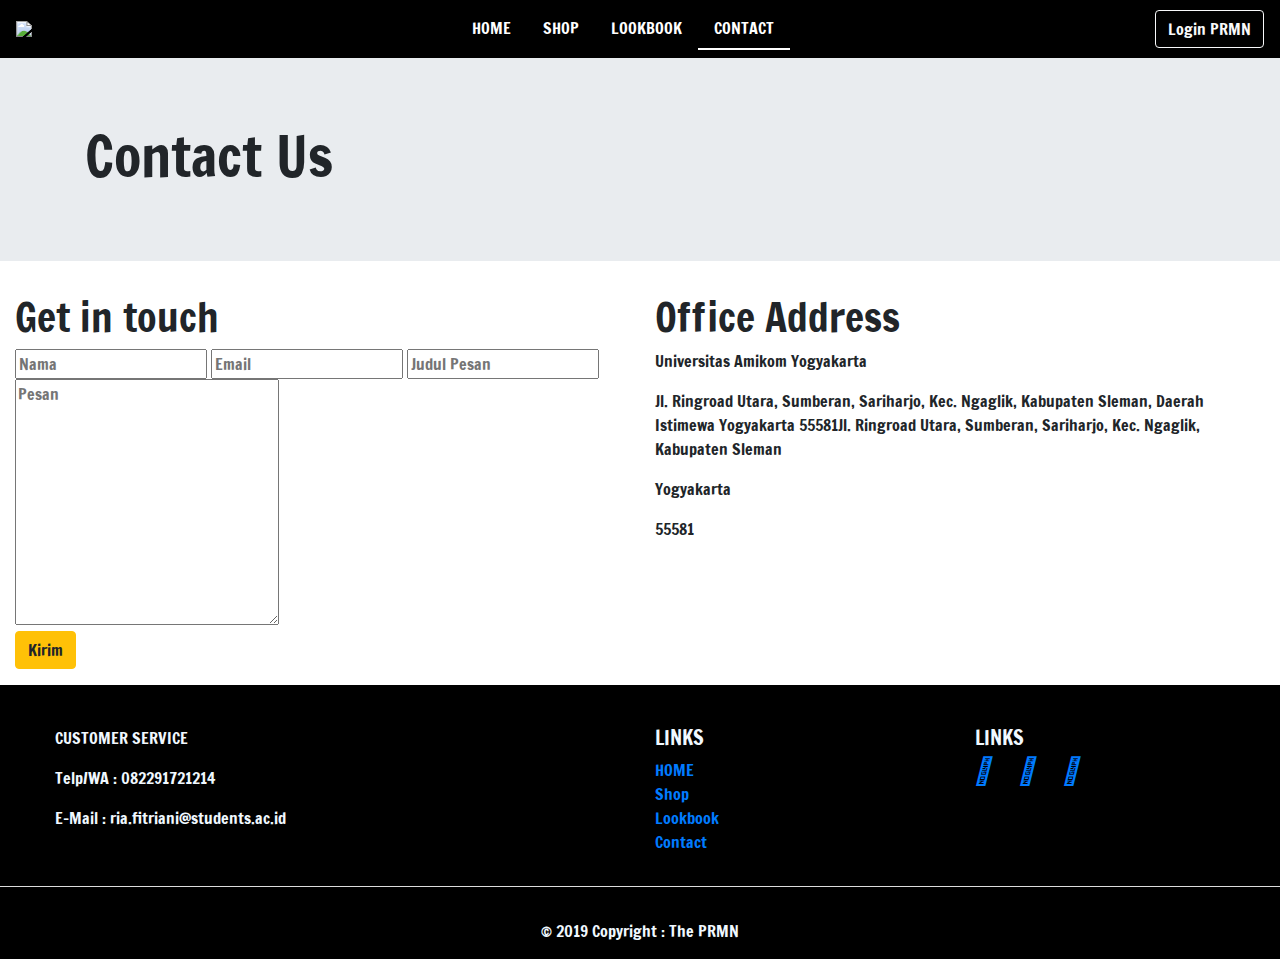
==== contact.html @ bcbd7a75 "halaman index" ====
<!DOCTYPE html>
<html lang="en">
<head>
    <meta charset="UTF-8">
    <meta name="viewport" content="width=device-width, initial-scale=1.0">
    <meta http-equiv="X-UA-Compatible" content="ie=edge">
    <title>The PRMN</title>
    <link rel="stylesheet" href="https://stackpath.bootstrapcdn.com/bootstrap/4.3.1/css/bootstrap.min.css" integrity="sha384-ggOyR0iXCbMQv3Xipma34MD+dH/1fQ784/j6cY/iJTQUOhcWr7x9JvoRxT2MZw1T" crossorigin="anonymous">
    <link href="https://stackpath.bootstrapcdn.com/font-awesome/4.7.0/css/font-awesome.min.css" rel="stylesheet" integrity="sha384-wvfXpqpZZVQGK6TAh5PVlGOfQNHSoD2xbE+QkPxCAFlNEevoEH3Sl0sibVcOQVnN" crossorigin="anonymous">
    <link rel="stylesheet" href="https://use.fontawesome.com/releases/v5.8.1/css/all.css"
        integrity="sha384-50oBUHEmvpQ+1lW4y57PTFmhCaXp0ML5d60M1M7uH2+nqUivzIebhndOJK28anvf" crossorigin="anonymous">
        <link href="https://fonts.googleapis.com/css?family=Francois+One&display=swap" rel="stylesheet">
    <link rel="stylesheet" type="text/css" href="assets/css/contact.css">

</head>
<body>
    <!--Nav Bar-->
    <nav class="navbar navbar-light" style="background-color: black">
        <img class="logo" src="assets/img/Logo.jpg" width="75px" width="75px">
        <ul class="nav">
            <li class="nav-item " >
              <a  class="nav-link" href="index.html">HOME</a>
            </li>
            <li class="nav-item">
              <a  class="nav-link" href="Shop.html">SHOP</a>
            </li>
            <li class="nav-item">
              <a  class="nav-link" href="lookbook.html">LOOKBOOK</a>
            </li>
            <li class="nav-item active">
                <a  class="nav-link active" href="contact.html">CONTACT</a>
              </li>
          </ul>
        <form class="form-inline">
            <button type="button" class="btn btn-outline-light">Login PRMN</button>
        </form>
      </nav>
      
      <!--ISINYE-->
      <main>
            <div class="jumbotron jumbotron-fluid jumbotron__faq">
                <div class="container">
                  <h1 class="display-4">Contact Us</h1>
                </div>
                <div class="overlay"></div>
            </div>
            
            <div class="container-fluid contact__form__outer__container">
                    <div class="row">
                        <div class="col contact__form__container">
                            <h1 class="contact__heading">Get in touch </h1>
                            <form class="contact__form">
                                <input type="text" name="Nama" id="" placeholder="Nama">
                                <input type="email" name="Email" id="" placeholder="Email">
                                <input type="text" name="Judul Pesan" id="judulpesan" placeholder="Judul Pesan">
                                <textarea name="Pesan" id="" cols="30" rows="10" placeholder="Pesan"></textarea>
                            </form>
                            <button type="button" class="btn btn-warning contact__form__btn">Kirim</button>
                        </div>
                        <div class="col">
                            <div class="address__container">
                                <h1>Office Address</h1>
                                <p>Universitas Amikom Yogyakarta</p>
                                <p>Jl. Ringroad Utara, Sumberan, Sariharjo, Kec. Ngaglik, Kabupaten Sleman, Daerah Istimewa Yogyakarta 55581Jl. Ringroad Utara, Sumberan, Sariharjo, Kec. Ngaglik, Kabupaten Sleman</p>
                                <p>Yogyakarta</p>
                                <p>55581</p>
    
                            </div>
                        </div>
                    </div>
            </div>
    
        </main>

      
      <!-- Footer -->
<footer class="page-footer font-small indigo center " style="background-color: black">
  <!-- Footer -->
<hr class="page-footer font-small blue pt-4">

    <!-- Footer Links -->
    <div class="container-fluid text-center text-md-left">
  
      <!-- Grid row -->
      <div class="row">
  
        <!-- Grid column -->
        <div class="col-md-6 mt-md-0 mt-3">
  
          <!-- Content -->
          <ul class="text-uppercase Customer-service">Customer Service</ul>
          <ul>Telp/WA : 082291721214</ul>
          <ul>E-Mail : ria.fitriani@students.ac.id  </ul>
  
        </div>
        <!-- Grid column -->
  
        <hr class="clearfix w-100 d-md-none pb-3">
  
        <!-- Grid column -->
        <div class="col-md-3 mb-md-0 mb-3">
  
          <!-- Links -->
          <h5 class="text-uppercase">Links</h5>
  
          <ul class="list-unstyled footer-list">
            <li>
                <a  class="nav-link active" href="index.html">HOME</a>
            </li>
            <li>
                <a  class="nav-link active" href="Shop.html">Shop</a>
            </li>
            <li>
                <a  class="nav-link active" href="lookbook.html">Lookbook</a>
            </li>
            <li>
                <a  class="nav-link active" href="contact.html">Contact</a>
            </li>
          </ul>
  
        </div>
        <!-- Grid column -->
  
        <!-- Grid column -->
        <div class="col-md-3 mb-md-0 mb-3">
  
          <!-- Links -->
          <h5 class="text-uppercase">Links</h5>
  
          <ul class="list-unstyled">
            
              <!-- Facebook -->
            <a class="fb-ic"  href="">
                <i class="fab fa-facebook-f fa-lg white-text mr-4 white" > </i>
              </a>
          
            
              <!-- Twitter -->
            <a class="tw-ic" href="https://twitter.com/siskaeee_ofc">
              <i class="fab fa-twitter fa-lg white-text mr-4"> </i>
            </a>
            
            <!--Instagram-->
            <a class="ins-ic" href="https://www.instagram.com/wiendhie_kitty/?hl=id">
              <i class="fab fa-instagram fa-lg white-text mr-4"> </i>
            </a>
          </ul>
  
        </div>
        <!-- Grid column -->
  
      </div>
      <!-- Grid row -->
  
    </div>
    <!-- Footer Links -->
    <hr style="background-color: whitesmoke" width="100%">
  
    <!-- Copyright -->
    <div class="footer-copyright text-center py-3">© 2019 Copyright : The PRMN
  </footer>
  <!-- Footer -->

    <!--JS-->

    <script src="https://code.jquery.com/jquery-3.3.1.slim.min.js" integrity="sha384-q8i/X+965DzO0rT7abK41JStQIAqVgRVzpbzo5smXKp4YfRvH+8abtTE1Pi6jizo" crossorigin="anonymous"></script>
<script src="https://cdnjs.cloudflare.com/ajax/libs/popper.js/1.14.7/umd/popper.min.js" integrity="sha384-UO2eT0CpHqdSJQ6hJty5KVphtPhzWj9WO1clHTMGa3JDZwrnQq4sF86dIHNDz0W1" crossorigin="anonymous"></script>
<script src="https://stackpath.bootstrapcdn.com/bootstrap/4.3.1/js/bootstrap.min.js" integrity="sha384-JjSmVgyd0p3pXB1rRibZUAYoIIy6OrQ6VrjIEaFf/nJGzIxFDsf4x0xIM+B07jRM" crossorigin="anonymous"></script>
</body>

</html>
---- assets/css/contact.css ----
body
{
	margin: 0;
	padding: 0;
	font-family: 'Francois One', sans-serif;
}

nav{
    color: white;

}

.ul nav{
    color: aqua;
}

.nav-item a {
    color: #FFF !important;
}

.nav-item.active a {
    border-bottom: 2px solid white;
}

.carousel-item {
    padding: 20px;
    position: relative;
    size: 1244px 450px;
}


.page-footer {
    color: aliceblue;
}


.footer-list li a {
    padding: 0;
}
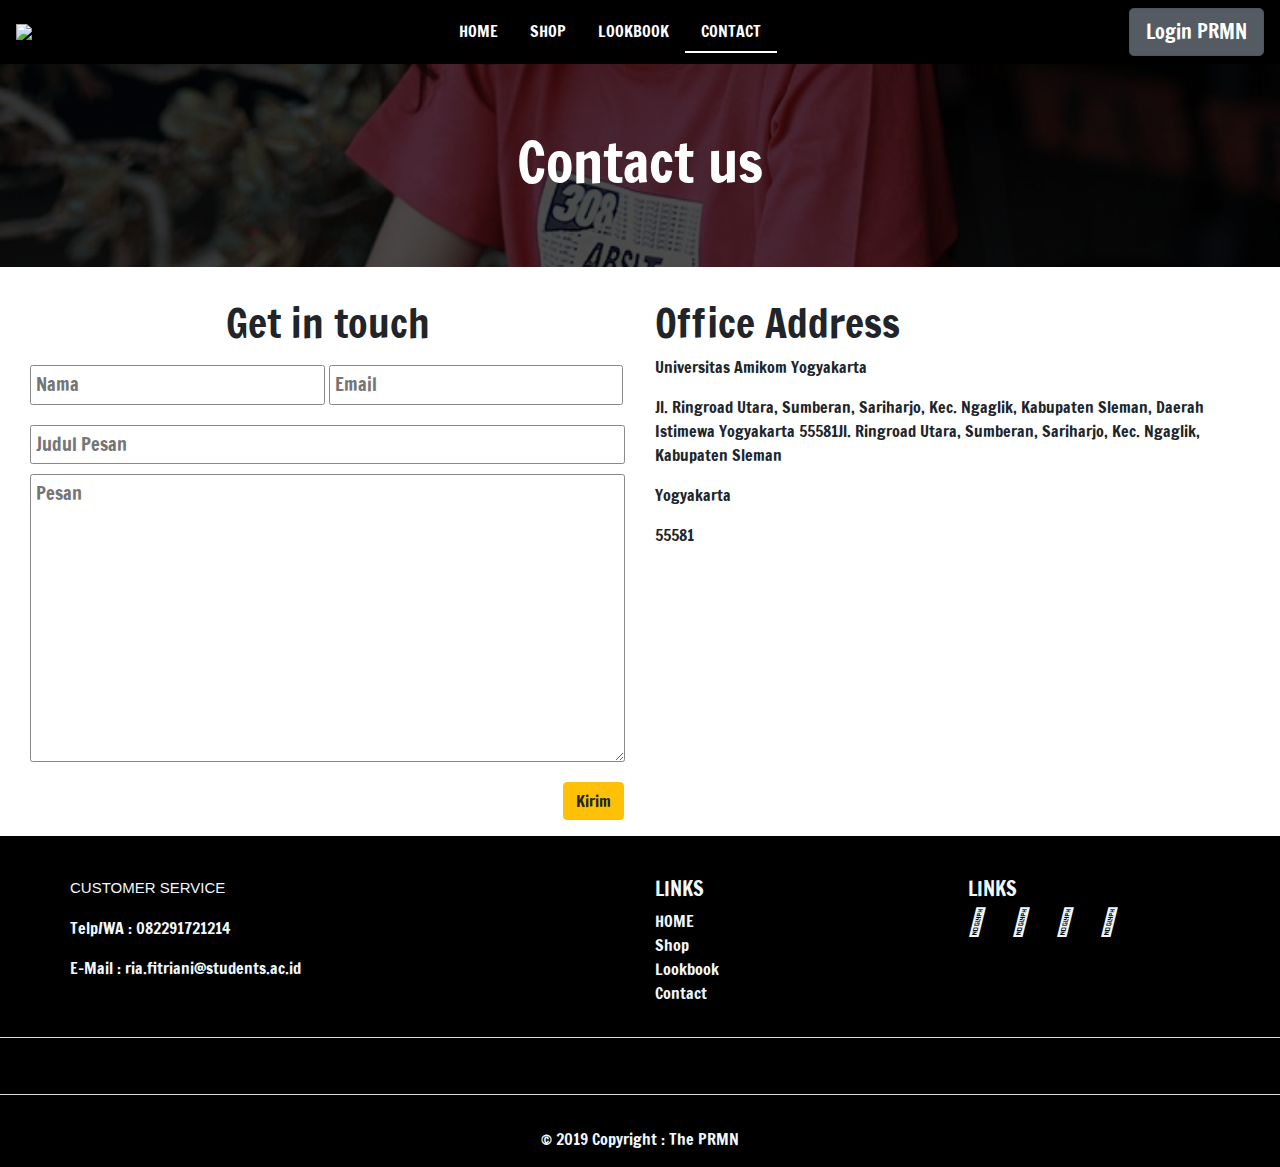
==== commit de992180: "add contact,discontent,lookbook,uncovers" ====
--- a/contact.html
+++ b/contact.html
@@ -4,16 +4,35 @@
     <meta charset="UTF-8">
     <meta name="viewport" content="width=device-width, initial-scale=1.0">
     <meta http-equiv="X-UA-Compatible" content="ie=edge">
-    <title>The PRMN</title>
+    <link rel="icon" type="image/png" href="assets/img/logo.jpg">
+    <title>Contack Us - The PRMN</title>
     <link rel="stylesheet" href="https://stackpath.bootstrapcdn.com/bootstrap/4.3.1/css/bootstrap.min.css" integrity="sha384-ggOyR0iXCbMQv3Xipma34MD+dH/1fQ784/j6cY/iJTQUOhcWr7x9JvoRxT2MZw1T" crossorigin="anonymous">
     <link href="https://stackpath.bootstrapcdn.com/font-awesome/4.7.0/css/font-awesome.min.css" rel="stylesheet" integrity="sha384-wvfXpqpZZVQGK6TAh5PVlGOfQNHSoD2xbE+QkPxCAFlNEevoEH3Sl0sibVcOQVnN" crossorigin="anonymous">
     <link rel="stylesheet" href="https://use.fontawesome.com/releases/v5.8.1/css/all.css"
         integrity="sha384-50oBUHEmvpQ+1lW4y57PTFmhCaXp0ML5d60M1M7uH2+nqUivzIebhndOJK28anvf" crossorigin="anonymous">
         <link href="https://fonts.googleapis.com/css?family=Francois+One&display=swap" rel="stylesheet">
     <link rel="stylesheet" type="text/css" href="assets/css/contact.css">
+    <link rel="stylesheet" type="text/css" href="assets/css/style.css">
+    <link rel="stylesheet" href="css/animate.css"/>
+    <script type="text/javascript" src="assets/js/angular.min.js"></script>
+	<script type="text/javascript"> 
+		$(window).scroll(function(){
+			if ($(this).scrollTop()>100){
+				$('.menu').addClass("sticky");
+			}
+			else
+			{
+				$('.menu').removeClass("sticky");
+			}
+		})
+	</script>
 
 </head>
 <body>
+  <!-- Page Preloder -->
+	<div id="preloder">
+      <div class="loader"></div>
+    </div>
     <!--Nav Bar-->
     <nav class="navbar navbar-light" style="background-color: black">
         <img class="logo" src="assets/img/Logo.jpg" width="75px" width="75px">
@@ -31,8 +50,9 @@
                 <a  class="nav-link active" href="contact.html">CONTACT</a>
               </li>
           </ul>
+          <link rel="stylesheet" type="text/css" href="assets/css/contact.css">
         <form class="form-inline">
-            <button type="button" class="btn btn-outline-light">Login PRMN</button>
+          <a href="login.html" class="btn btn-secondary btn-lg active" role="button" aria-pressed="true">Login PRMN</a>
         </form>
       </nav>
       
@@ -40,7 +60,8 @@
       <main>
             <div class="jumbotron jumbotron-fluid jumbotron__faq">
                 <div class="container">
-                  <h1 class="display-4">Contact Us</h1>
+                    
+                  <h1 class="display-4" style="text-align: center">Contact us</h1>
                 </div>
                 <div class="overlay"></div>
             </div>
@@ -66,14 +87,28 @@
                                 <p>55581</p>
     
                             </div>
-                        </div>
+                            <div id="map" style="width:100%;height:200px"></div>
+                    <script>
+                    function myMap() {
+                      var myCenter = new google.maps.LatLng(-7.7597444,110.4086899,18.75);
+                      var mapCanvas = document.getElementById("map");
+                      var mapOptions = {center: myCenter, zoom: 19};
+                      var map = new google.maps.Map(mapCanvas, mapOptions);
+                      var marker = new google.maps.Marker({position:myCenter});
+                      marker.setMap(map);
+                      infowindow.open(map,marker);
+                    }
+                    </script>
+                    <script src="https://maps.googleapis.com/maps/api/js?key=AIzaSyDzrgx3DogrUKfNWnKjivXmmvhjuTz3YVI&callback=myMap"></script>
                     </div>
-            </div>
-    
-        </main>
-
-      
-      <!-- Footer -->
+                                            </div>
+                                        </div>
+                                </div>
+                        
+                            </main>
+        
+
+  <!-- Footer -->
 <footer class="page-footer font-small indigo center " style="background-color: black">
   <!-- Footer -->
 <hr class="page-footer font-small blue pt-4">
@@ -105,16 +140,16 @@
   
           <ul class="list-unstyled footer-list">
             <li>
-                <a  class="nav-link active" href="index.html">HOME</a>
-            </li>
-            <li>
-                <a  class="nav-link active" href="Shop.html">Shop</a>
-            </li>
-            <li>
-                <a  class="nav-link active" href="lookbook.html">Lookbook</a>
-            </li>
-            <li>
-                <a  class="nav-link active" href="contact.html">Contact</a>
+                <a style="color: aliceblue"  class="nav-link active" href="index.html">HOME</a>
+            </li>
+            <li>
+                <a style="color: aliceblue" class="nav-link active" href="Shop.html">Shop</a>
+            </li>
+            <li>
+                <a style="color: aliceblue"  class="nav-link active" href="lookbook.html">Lookbook</a>
+            </li>
+            <li>
+                <a style="color: aliceblue"  class="nav-link active" href="contact.html">Contact</a>
             </li>
           </ul>
   
@@ -127,22 +162,27 @@
           <!-- Links -->
           <h5 class="text-uppercase">Links</h5>
   
-          <ul class="list-unstyled">
+          <ul style="text-align: left;" class="list-unstyled">
             
               <!-- Facebook -->
-            <a class="fb-ic"  href="">
+            <a style="color: aliceblue" class="fb-ic"  href="">
                 <i class="fab fa-facebook-f fa-lg white-text mr-4 white" > </i>
               </a>
           
             
               <!-- Twitter -->
-            <a class="tw-ic" href="https://twitter.com/siskaeee_ofc">
+            <a style="color: aliceblue" class="tw-ic"  href="https://twitter.com/siskaeee_ofc">
               <i class="fab fa-twitter fa-lg white-text mr-4"> </i>
             </a>
             
             <!--Instagram-->
-            <a class="ins-ic" href="https://www.instagram.com/wiendhie_kitty/?hl=id">
+            <a style="color: aliceblue" class="ins-ic" href="https://www.instagram.com/wiendhie_kitty/?hl=id">
               <i class="fab fa-instagram fa-lg white-text mr-4"> </i>
+            </a>
+
+            <!--Youtube-->
+            <a style="color: aliceblue" class="ins-ic" href="https://www.youtube.com/watch?v=8Q8ptxfeZAI">
+            <i class="fab fa-youtube fa-lg white-text mr-4"></i>
             </a>
           </ul>
   
@@ -155,6 +195,8 @@
     </div>
     <!-- Footer Links -->
     <hr style="background-color: whitesmoke" width="100%">
+  </br>
+  <hr style="background-color: whitesmoke" width="100%">
   
     <!-- Copyright -->
     <div class="footer-copyright text-center py-3">© 2019 Copyright : The PRMN
--- a/assets/css/contact.css
+++ b/assets/css/contact.css
@@ -22,11 +22,68 @@
     border-bottom: 2px solid white;
 }
 
-.carousel-item {
-    padding: 20px;
-    position: relative;
-    size: 1244px 450px;
-}
+
+
+/*=================JUMBOTRON==========================*/
+.contact__form__outer__container .row .col { padding-bottom: 3em; }
+
+	.contact__form__container{
+		position: relative;
+	}
+
+			.contact__form__btn{
+				position: absolute;
+				bottom: 0;
+				right: 1em;
+			}
+			.contact__form input#judulpesan, .contact__form textarea {
+				display: block;
+				width: 100%;
+			}
+			.contact__form input, .contact__form textarea{
+				margin: 10px 0;
+				padding: 5px;
+				
+				font-size: 1.15em;
+				border: 1.5px solid #878889;
+				border-radius: 2.5px;
+			}
+
+			.contact__form input:first-child, .contact__form input:nth-child(2) {
+				width: 49.5%;
+			}
+			.contact__heading {
+				text-align: center;
+			}
+
+	.jumbotron__faq {
+		background: url('../img/308.jpg') center no-repeat;
+		background-size: cover;
+		position: relative;
+		z-index: -2;
+	}
+
+		.jumbotron__faq > * {
+			z-index: 999;
+			color: #FFF;
+		}
+
+		.overlay {
+			display: block;
+			width: 100%;
+			height: 100%;
+
+			position: absolute;
+			top: 0;
+			left: 0;
+
+			background-color: #000;
+			opacity: .7;
+			z-index: -1;
+		}
+
+ /*===============END JUMBOTRON========================*/ 
+   
 
 
 .page-footer {
@@ -39,3 +96,10 @@
 }
 
 
+/* Use a media query to add a breakpoint at 800px: */
+@media screen and (max-width: 600px) {
+    .body,.nav-item,.card,.carousel, .page-footer,.card-group ,.new-img{
+      width: 100% !important; 
+      height: 100% !important;/* The width is 100%, when the viewport is 800px or smaller */
+    }
+  }--- a/assets/css/style.css
+++ b/assets/css/style.css
@@ -0,0 +1,124 @@
+* {
+ box-sizing: border-box;
+}
+
+.row {
+    margin: 0;
+}
+
+body, html
+{
+    
+	margin: 0;
+	padding: 0;
+	font-family: 'Francois One', sans-serif;
+}
+
+nav{
+    color: white;
+    position: relative;
+}
+
+.ul nav{
+    color: aqua;
+}
+
+.nav-item a {
+    color: #FFF !important;
+}
+
+.nav-item.active a {
+    border-bottom: 2px solid white;
+}
+
+a.shopping-cart-link {
+    color: #FFF;
+    display: inline-block;
+    margin-right: -20em;
+}
+
+.carousel {
+    top: 1px;
+    padding: 1px;
+    margin: 25px;
+    border: 25px;
+    font-weight: 100%;
+
+}
+
+.card-group {
+    border: 1px ;
+    solid:whitesmoke;
+}
+.face:hover {
+  animation: shake 0.82s cubic-bezier(.18,.03,.9,.48) both;
+  transform: translate3d(0, 0, 0);
+  backface-visibility: hidden;
+  perspective: 0px;
+  
+}
+
+@keyframes shake {
+  10%, 90% {
+    transform: translate3d(-1px, 0, 0);
+  }
+  
+  20%, 80% {
+    transform: translate3d(2px, 0, 0);
+  }
+
+  30%, 50%, 70% {
+    transform: translate3d(-4px, 0, 0);
+  }
+
+  40%, 60% {
+    transform: translate3d(4px, 0, 0);
+  }
+}
+
+.card {
+    height: auto;
+    margin: 15px;
+    padding: 50px;
+}
+
+    a.card-title {
+        display: inline-block;
+        width: 100%;
+        text-align: center;
+        font-size: 20px;
+        margin: 0 auto;
+        color: black;
+    }
+
+.new-img {
+    position: relative;
+}
+
+
+footer.page-footer {
+    display: block;
+    width: 100%;
+}
+
+.page-footer {
+    color: aliceblue;
+    width: 100%;
+}
+
+
+.footer-list li a {
+    padding: 0;
+}
+ul.text-uppercase {
+    font-family: Arial, Helvetica, sans-serif;
+    font-size: 15px;
+}
+
+/* Use a media query to add a breakpoint at 800px: */
+@media screen and (max-width: 600px) {
+    .body,.nav-item,.card,.carousel, .page-footer,.card-group ,.new-img{
+      width: 100% !important; 
+      height: 100% !important;/* The width is 100%, when the viewport is 800px or smaller */
+    }
+  }--- a/assets/css/contact.css
+++ b/assets/css/contact.css
@@ -22,11 +22,68 @@
     border-bottom: 2px solid white;
 }
 
-.carousel-item {
-    padding: 20px;
-    position: relative;
-    size: 1244px 450px;
-}
+
+
+/*=================JUMBOTRON==========================*/
+.contact__form__outer__container .row .col { padding-bottom: 3em; }
+
+	.contact__form__container{
+		position: relative;
+	}
+
+			.contact__form__btn{
+				position: absolute;
+				bottom: 0;
+				right: 1em;
+			}
+			.contact__form input#judulpesan, .contact__form textarea {
+				display: block;
+				width: 100%;
+			}
+			.contact__form input, .contact__form textarea{
+				margin: 10px 0;
+				padding: 5px;
+				
+				font-size: 1.15em;
+				border: 1.5px solid #878889;
+				border-radius: 2.5px;
+			}
+
+			.contact__form input:first-child, .contact__form input:nth-child(2) {
+				width: 49.5%;
+			}
+			.contact__heading {
+				text-align: center;
+			}
+
+	.jumbotron__faq {
+		background: url('../img/308.jpg') center no-repeat;
+		background-size: cover;
+		position: relative;
+		z-index: -2;
+	}
+
+		.jumbotron__faq > * {
+			z-index: 999;
+			color: #FFF;
+		}
+
+		.overlay {
+			display: block;
+			width: 100%;
+			height: 100%;
+
+			position: absolute;
+			top: 0;
+			left: 0;
+
+			background-color: #000;
+			opacity: .7;
+			z-index: -1;
+		}
+
+ /*===============END JUMBOTRON========================*/ 
+   
 
 
 .page-footer {
@@ -39,3 +96,10 @@
 }
 
 
+/* Use a media query to add a breakpoint at 800px: */
+@media screen and (max-width: 600px) {
+    .body,.nav-item,.card,.carousel, .page-footer,.card-group ,.new-img{
+      width: 100% !important; 
+      height: 100% !important;/* The width is 100%, when the viewport is 800px or smaller */
+    }
+  }